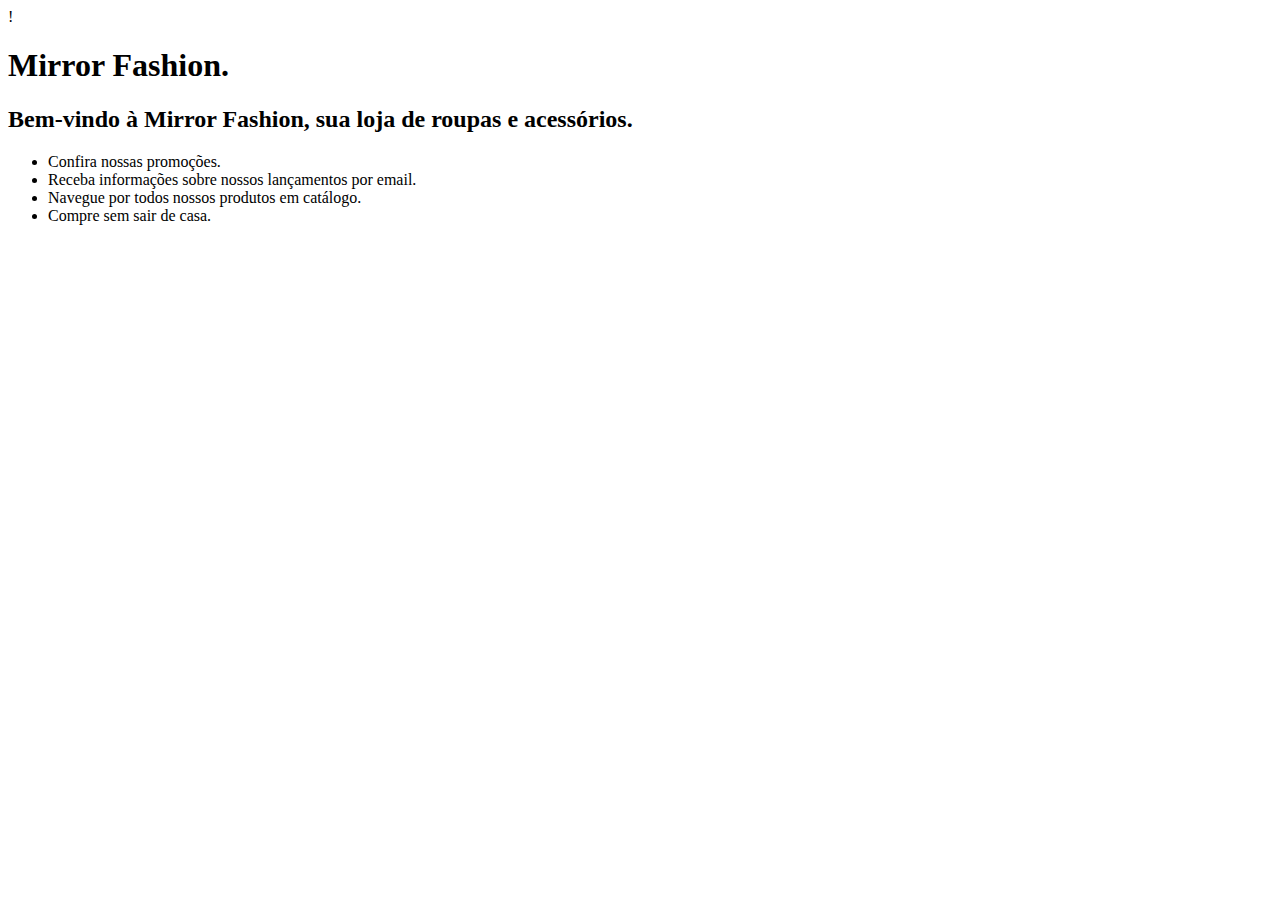
==== Projects/MirrorFashion/index.html @ 8ca5c6b9 "update MirrorFashion files" ====
!<!DOCTYPE html>
<html>
    <head>
        <title>
            Mirror Fashion
        </title>
        <meta charset = "utf-8" >
    </head>
    <body>
        <h1>
            Mirror Fashion.
        </h1>
        <h2>
            Bem-vindo à Mirror Fashion, sua loja de roupas e acessórios.
        </h2>
        <ul>
            <li>
                Confira nossas promoções.
            </li>
            <li>
                Receba informações sobre nossos lançamentos por email.
            </li>
            <li>
                Navegue por todos nossos produtos em catálogo.
            </li>
            <li>
                Compre sem sair de casa.
            </li>
        </ul>
    </body>
</html>
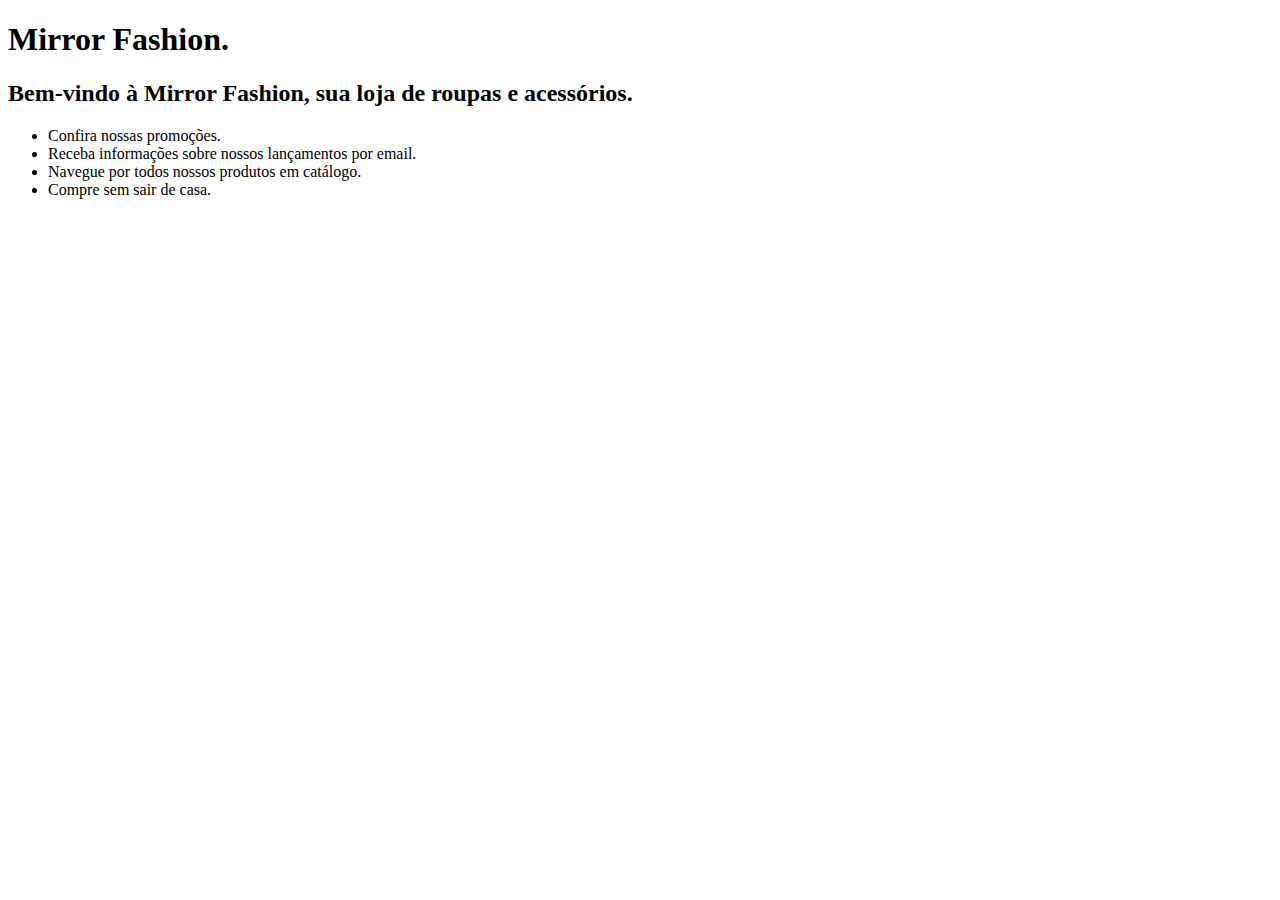
==== commit 7f9caf64: "Update css configs" ====
--- a/Projects/MirrorFashion/index.html
+++ b/Projects/MirrorFashion/index.html
@@ -1,31 +1,34 @@
-!<!DOCTYPE html>
+<!DOCTYPE html>
 <html>
-    <head>
-        <title>
-            Mirror Fashion
-        </title>
-        <meta charset = "utf-8" >
-    </head>
-    <body>
-        <h1>
-            Mirror Fashion.
-        </h1>
-        <h2>
-            Bem-vindo à Mirror Fashion, sua loja de roupas e acessórios.
-        </h2>
-        <ul>
-            <li>
-                Confira nossas promoções.
-            </li>
-            <li>
-                Receba informações sobre nossos lançamentos por email.
-            </li>
-            <li>
-                Navegue por todos nossos produtos em catálogo.
-            </li>
-            <li>
-                Compre sem sair de casa.
-            </li>
-        </ul>
-    </body>
+
+<head>
+    <title>
+        Mirror Fashion
+    </title>
+    <meta charset="utf-8">
+</head>
+
+<body>
+    <h1>
+        Mirror Fashion.
+    </h1>
+    <h2>
+        Bem-vindo à Mirror Fashion, sua loja de roupas e acessórios.
+    </h2>
+    <ul>
+        <li>
+            Confira nossas promoções.
+        </li>
+        <li>
+            Receba informações sobre nossos lançamentos por email.
+        </li>
+        <li>
+            Navegue por todos nossos produtos em catálogo.
+        </li>
+        <li>
+            Compre sem sair de casa.
+        </li>
+    </ul>
+</body>
+
 </html>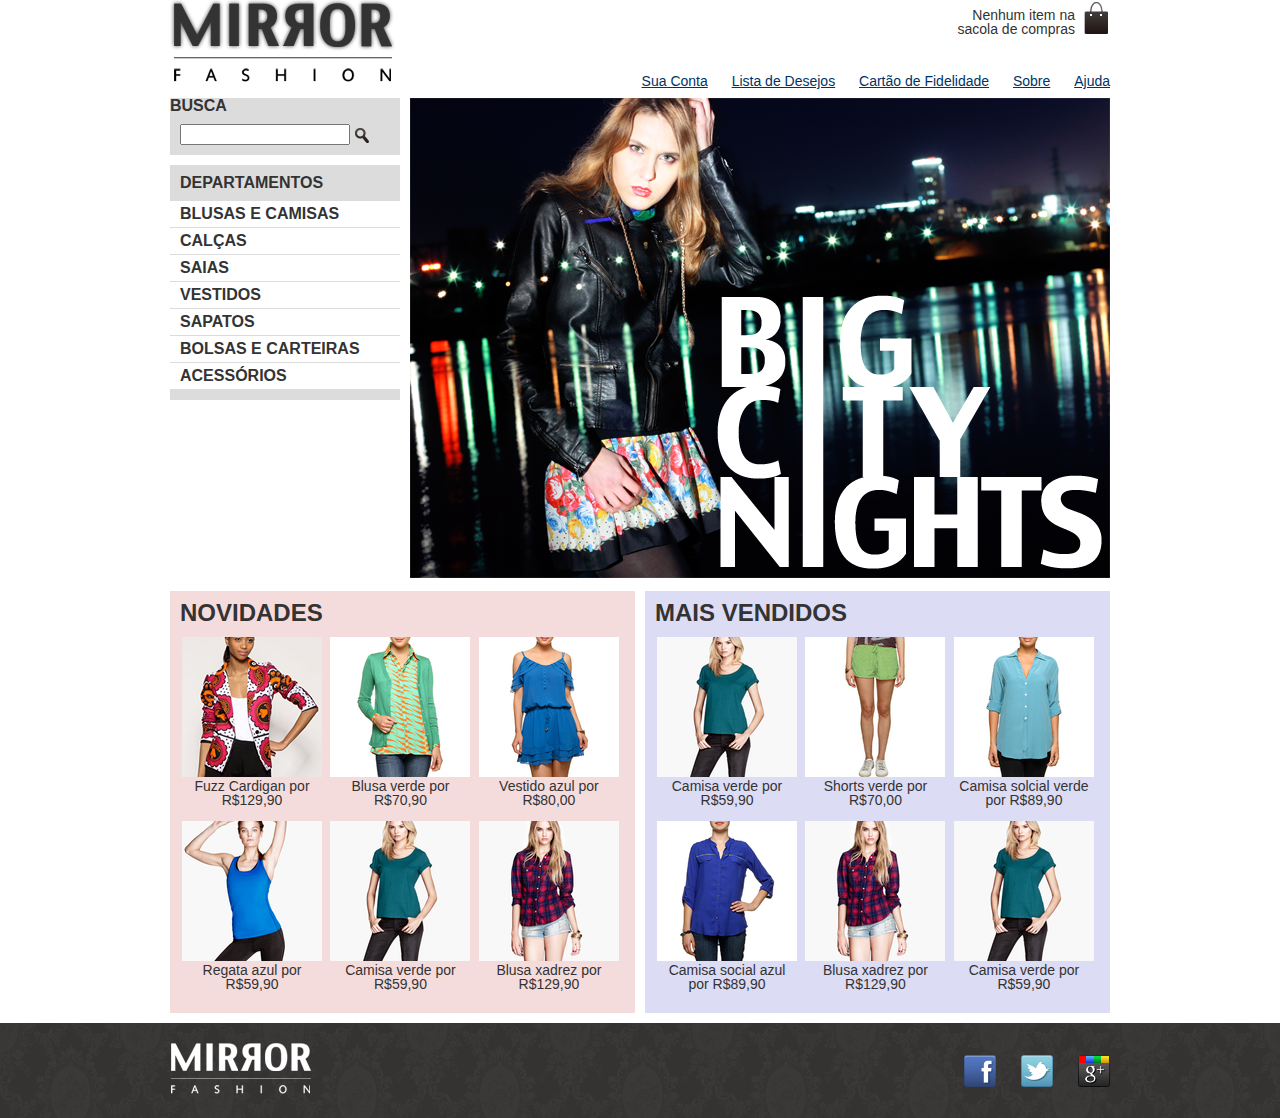
==== commit 8a6552d5: "Update index page" ====
--- a/Projects/MirrorFashion/index.html
+++ b/Projects/MirrorFashion/index.html
@@ -1,34 +1,255 @@
 <!DOCTYPE html>
 <html>
 
-<head>
-    <title>
-        Mirror Fashion
-    </title>
-    <meta charset="utf-8">
-</head>
-
-<body>
-    <h1>
-        Mirror Fashion.
-    </h1>
-    <h2>
-        Bem-vindo à Mirror Fashion, sua loja de roupas e acessórios.
-    </h2>
-    <ul>
-        <li>
-            Confira nossas promoções.
-        </li>
-        <li>
-            Receba informações sobre nossos lançamentos por email.
-        </li>
-        <li>
-            Navegue por todos nossos produtos em catálogo.
-        </li>
-        <li>
-            Compre sem sair de casa.
-        </li>
-    </ul>
-</body>
+<header class="container">
+    <link rel="stylesheet" href="css/reset.css">
+    <link rel="stylesheet" href="css/estilo.css">
+    <h1><img src="img/logo.png" alt="Mirror Fashion"></h1>
+
+    <p class="sacola">
+        Nenhum item na sacola de compras
+    </p>
+
+    <nav class="menu-opcoes">
+        <ul>
+            <li>
+                <a href="#">Sua Conta</a>
+            </li>
+            <li>
+                <a href="#">Lista de Desejos</a>
+            </li>
+            <li>
+                <a href="#">Cartão de Fidelidade</a>
+            </li>
+            <li>
+                <a href="sobre.html">Sobre</a>
+            </li>
+            <li>
+                <a href="#">Ajuda</a>
+            </li>
+        </ul>
+    </nav>
+</header>
+
+<div class="container destaque">
+    <section class="busca">
+        <h2>
+            Busca
+        </h2>
+        <form>
+            <input type="search">
+            <input type="image" src="img/busca.png">
+        </form>
+    </section>
+    <!-- fim .busca-->
+
+    <section class="menu-departamentos">
+        <h2>
+            Departamentos
+        </h2>
+
+        <nav>
+            <ul>
+                <li>
+                    <a href="#">Blusas e Camisas</a>
+                </li>
+                <li>
+                    <a href="#">Calças</a>
+                </li>
+                <li>
+                    <a herf="#">Saias</a>
+                </li>
+                <li>
+                    <a href="#">Vestidos</a>
+                </li>
+                <li>
+                    <a href="#">Sapatos</a>
+                </li>
+                <li>
+                    <a href="#">Bolsas e Carteiras</a>
+                </li>
+                <li>
+                    <a href="#">Acessórios</a>
+                </li>
+            </ul>
+        </nav>
+    </section>
+    <!-- fim .menu-departamentos-->
+
+    <img src="img/destaque-home.png" alt="Promoção: Big City Night">
+</div>
+<!-- fim .container .destaque-->
+
+<div class="container paineis">
+    <!-- Inicio painel de novidades -->
+    <section class="painel novidades">
+        <h2>
+            Novidades
+        </h2>
+        <ol>
+            <!-- primeiro produto-->
+            <li>
+                <a href="produto.html">
+                    <figure>
+                        <img src="img/produtos/miniatura1.png">
+                        <figcaption>
+                            Fuzz Cardigan por R$129,90
+                        </figcaption>
+                    </figure>
+                </a>
+            </li>
+            <!-- segundo produto-->
+            <li>
+                <a href="produto.html">
+                    <figure>
+                        <img src="img/produtos/miniatura3.png">
+                        <figcaption>
+                            Blusa verde por R$70,90
+                        </figcaption>
+                    </figure>
+                </a>
+            </li>
+            <!-- terceiro produto-->
+            <li>
+                <a href="produto.html">
+                    <figure>
+                        <img src="img/produtos/miniatura15.png">
+                        <figcaption>
+                            Vestido azul por R$80,00
+                        </figcaption>
+                    </figure>
+                </a>
+            </li>
+            <!-- quarto produto-->
+            <li>
+                <a href="produto.html">
+                    <figure>
+                        <img src="img/produtos/miniatura5.png">
+                        <figcaption>
+                            Regata azul por R$59,90
+                        </figcaption>
+                    </figure>
+                </a>
+            </li>
+            <!-- quinto produto-->
+            <li>
+                <a href="produto.html">
+                    <figure>
+                        <img src="img/produtos/miniatura8.png">
+                        <figcaption>
+                            Camisa verde por R$59,90
+                        </figcaption>
+                    </figure>
+                </a>
+            </li>
+            <!-- sexto produto-->
+            <li>
+                <a href="produto.html">
+                    <figure>
+                        <img src="img/produtos/miniatura9.png">
+                        <figcaption>
+                            Blusa xadrez por R$129,90
+                        </figcaption>
+                    </figure>
+                </a>
+            </li>
+        </ol>
+    </section>
+    <!-- Fim painel de novidades-->
+    <section class="painel mais-vendidos">
+        <!-- Inicio painel mais vendidos-->
+        <h2>
+            Mais vendidos
+        </h2>
+        <ol>
+            <!-- primeiro produto-->
+            <li>
+                <a href="produtos.html">
+                    <figure>
+                        <img src="img/produtos/miniatura8.png">
+                        <figcaption>
+                            Camisa verde por R$59,90
+                        </figcaption>
+                    </figure>
+                </a>
+            </li>
+            <!-- segundo produto-->
+            <li>
+                <a href="produtos.html">
+                    <figure>
+                        <img src="img/produtos/miniatura11.png">
+                        <figcaption>
+                            Shorts verde por R$70,00
+                        </figcaption>
+                    </figure>
+                </a>
+            </li>
+            <!-- terceiro produto-->
+            <li>
+                <a href="produtos.html">
+                    <figure>
+                        <img src="img/produtos/miniatura12.png">
+                        <figcaption>
+                            Camisa solcial verde por R$89,90
+                        </figcaption>
+                    </figure>
+                </a>
+            </li>
+            <!-- quarto produto-->
+            <li>
+                <a href="produtos.html">
+                    <figure>
+                        <img src="img/produtos/miniatura14.png">
+                        <figcaption>
+                            Camisa social azul por R$89,90
+                        </figcaption>
+                    </figure>
+                </a>
+            </li>
+            <!-- quinto produto-->
+            <li>
+                <a href="produtos.html">
+                    <figure>
+                        <img src="img/produtos/miniatura9.png">
+                        <figcaption>
+                            Blusa xadrez por R$129,90
+                        </figcaption>
+                    </figure>
+                </a>
+            </li>
+            <!-- sexto produto-->
+            <li>
+                <a href="produtos.html">
+                    <figure>
+                        <img src="img/produtos/miniatura8.png">
+                        <figcaption>
+                            Camisa verde por R$59,90
+                        </figcaption>
+                    </figure>
+                </a>
+            </li>
+        </ol>
+    </section>
+    <!-- Fim painel mais vendidos-->
+</div>
+
+<!-- Rodapé-->
+<footer>
+    <div class="container">
+        <img src="img/logo-rodape.png" alt="Logo Mirror Fashion">
+
+        <ul class="social">
+            <li>
+                <a href="http://facebook.com/mirrorfashion">Facebook</a>
+            </li>
+            <li>
+                <a href="http://twitter.com/mirrorfashion">Twitter</a>
+            </li>
+            <li>
+                <a href="http://plus.google.com/mirrorfashion">Google+</a>
+            </li>
+        </ul>
+    </div>
+</footer>
 
 </html>--- a/Projects/MirrorFashion/css/estilo.css
+++ b/Projects/MirrorFashion/css/estilo.css
@@ -0,0 +1,174 @@
+.sacola {
+    background: url(../img/sacola.png) no-repeat top right;
+
+    font-size: 14px;
+    padding-right: 35px;
+    padding-top: 8px;
+    text-align: right;
+    width: 140px;
+    position: absolute;
+    top: 0;
+    right: 0;
+}
+
+.menu-opcoes {
+    position: absolute;
+    bottom: 0;
+    right: 0;
+}
+
+.menu-opcoes ul {
+    font-size: 14px;
+}
+
+.menu-opcoes ul li {
+    display: inline;
+    margin-left: 20px;
+}
+
+.menu-opcoes a {
+    color: #003366;
+}
+
+body {
+    color: #333333;
+    font-family: "Lucida Sans Unicode", "Lucida Grande", sans-serif;
+}
+
+.container {
+    margin: 0 auto;
+    width: 940px;
+}
+
+header {
+    position: relative;
+}
+
+.busca,
+.menu-departamentos {
+    background-color: #dcdcdc;
+    font-weight: bold;
+    text-transform: uppercase;
+
+    margin-right: 10px;
+    width: 230px;
+    float: left;
+}
+
+.buca h2,
+.busca form,
+.menu-departamentos h2 {
+    margin: 10px;
+}
+
+.menu-departamentos li {
+    background-color: white;
+    margin-bottom: 1px;
+    padding: 5px 10px;
+}
+
+.menu-departamentos a {
+    color: #333333;
+    text-decoration: none;
+}
+
+.menu-departamentos {
+    clear: left;
+    margin-top: 10px;
+    padding-bottom: 10px;
+}
+
+.busca input {
+    vertical-align: middle;
+}
+
+.busca input[type=search] {
+    width: 170px;
+}
+
+.destaque {
+    margin-top: 10px;
+}
+
+.painel {
+    margin: 10px 0;
+    padding: 10px;
+    width: 445px;
+}
+
+.painel li {
+    display: inline-block;
+    vertical-align: top;
+    width: 140px;
+
+    margin: 2px;
+    padding-bottom: 10px;
+}
+
+.painel h2 {
+    font-size: 24px;
+    font-weight: bold;
+    text-transform: uppercase;
+
+    margin-bottom: 10px;
+}
+
+.painel a {
+    color: #333;
+    font-size: 14px;
+    text-align: center;
+    text-decoration: none;
+}
+
+.novidades {
+    float: left;
+    background-color: #f5dcdc;
+}
+
+.mais-vendidos {
+    float: right;
+    background-color: #dcdcf5;
+}
+
+footer {
+    background-image: url(../img/fundo-rodape.png);
+    clear: both;
+    padding: 20px 0;
+}
+
+footer .container {
+    position: relative;
+}
+
+.social {
+    position: absolute;
+    top: 12px;
+    right: 0;
+}
+
+.social li {
+    float: left;
+    margin-left: 25px;
+}
+
+.social li a {
+    /* tamanho da imagem */
+    height: 32px;
+    width: 32px;
+
+    /* image replacement */
+    display: block;
+    text-indent: -9999px;
+}
+
+.social a[href*="facebook.com"] {
+    background-image: url(../img/facebook.png);
+}
+
+.social a[href*="twitter.com"] {
+    background-image: url(../img/twitter.png);
+}
+
+.social a[href*="plus.google.com"] {
+    background-image: url(../img/googleplus.png);
+}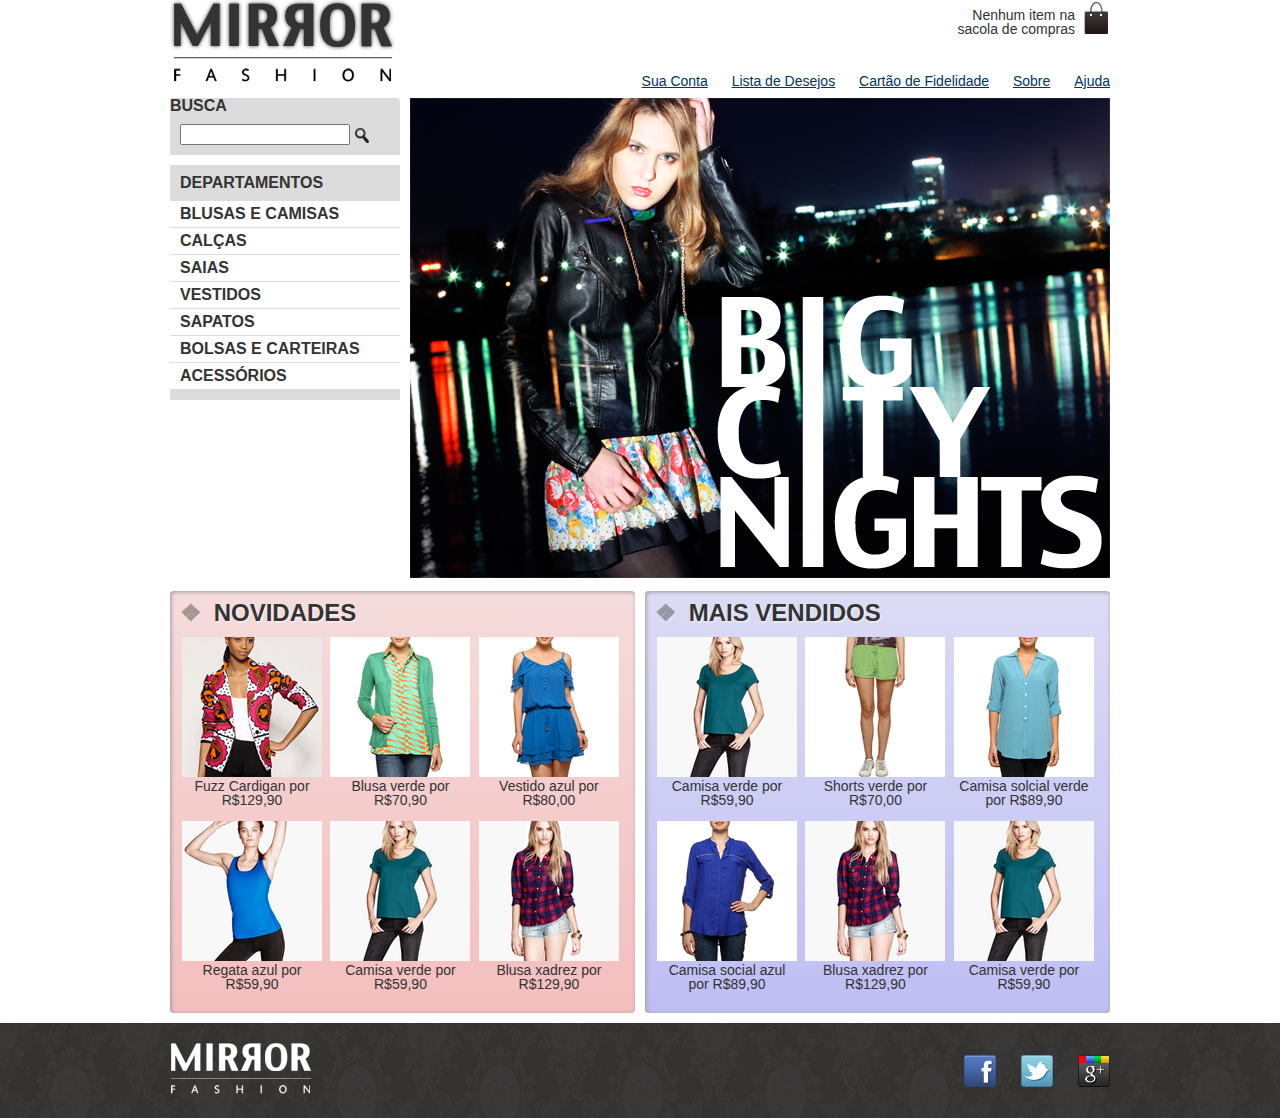
==== commit c7cd344f: "Add css effects" ====
--- a/Projects/MirrorFashion/index.html
+++ b/Projects/MirrorFashion/index.html
@@ -1,255 +1,281 @@
 <!DOCTYPE html>
 <html>
 
-<header class="container">
+<head>
+    <title>
+        Mirror Fashion
+    </title>
+    <meta charset="utf-8" />
     <link rel="stylesheet" href="css/reset.css">
     <link rel="stylesheet" href="css/estilo.css">
-    <h1><img src="img/logo.png" alt="Mirror Fashion"></h1>
-
-    <p class="sacola">
-        Nenhum item na sacola de compras
-    </p>
-
-    <nav class="menu-opcoes">
-        <ul>
-            <li>
-                <a href="#">Sua Conta</a>
-            </li>
-            <li>
-                <a href="#">Lista de Desejos</a>
-            </li>
-            <li>
-                <a href="#">Cartão de Fidelidade</a>
-            </li>
-            <li>
-                <a href="sobre.html">Sobre</a>
-            </li>
-            <li>
-                <a href="#">Ajuda</a>
-            </li>
-        </ul>
-    </nav>
-</header>
-
-<div class="container destaque">
-    <section class="busca">
-        <h2>
-            Busca
-        </h2>
-        <form>
-            <input type="search">
-            <input type="image" src="img/busca.png">
-        </form>
-    </section>
-    <!-- fim .busca-->
-
-    <section class="menu-departamentos">
-        <h2>
-            Departamentos
-        </h2>
-
-        <nav>
+
+</head>
+
+<body>
+    <header class="container">
+
+        <h1><img src="img/logo.png" alt="Mirror Fashion"></h1>
+
+        <p class="sacola">
+            Nenhum item na sacola de compras
+        </p>
+
+        <nav class="menu-opcoes">
             <ul>
                 <li>
-                    <a href="#">Blusas e Camisas</a>
-                </li>
-                <li>
-                    <a href="#">Calças</a>
-                </li>
-                <li>
-                    <a herf="#">Saias</a>
-                </li>
-                <li>
-                    <a href="#">Vestidos</a>
-                </li>
-                <li>
-                    <a href="#">Sapatos</a>
-                </li>
-                <li>
-                    <a href="#">Bolsas e Carteiras</a>
-                </li>
-                <li>
-                    <a href="#">Acessórios</a>
+                    <a href="#">Sua Conta</a>
+                </li>
+                <li>
+                    <a href="#">Lista de Desejos</a>
+                </li>
+                <li>
+                    <a href="#">Cartão de Fidelidade</a>
+                </li>
+                <li>
+                    <a href="sobre.html">Sobre</a>
+                </li>
+                <li>
+                    <a href="#">Ajuda</a>
                 </li>
             </ul>
         </nav>
-    </section>
-    <!-- fim .menu-departamentos-->
-
-    <img src="img/destaque-home.png" alt="Promoção: Big City Night">
-</div>
-<!-- fim .container .destaque-->
-
-<div class="container paineis">
-    <!-- Inicio painel de novidades -->
-    <section class="painel novidades">
-        <h2>
-            Novidades
-        </h2>
-        <ol>
-            <!-- primeiro produto-->
-            <li>
-                <a href="produto.html">
-                    <figure>
-                        <img src="img/produtos/miniatura1.png">
-                        <figcaption>
-                            Fuzz Cardigan por R$129,90
-                        </figcaption>
-                    </figure>
-                </a>
-            </li>
-            <!-- segundo produto-->
-            <li>
-                <a href="produto.html">
-                    <figure>
-                        <img src="img/produtos/miniatura3.png">
-                        <figcaption>
-                            Blusa verde por R$70,90
-                        </figcaption>
-                    </figure>
-                </a>
-            </li>
-            <!-- terceiro produto-->
-            <li>
-                <a href="produto.html">
-                    <figure>
-                        <img src="img/produtos/miniatura15.png">
-                        <figcaption>
-                            Vestido azul por R$80,00
-                        </figcaption>
-                    </figure>
-                </a>
-            </li>
-            <!-- quarto produto-->
-            <li>
-                <a href="produto.html">
-                    <figure>
-                        <img src="img/produtos/miniatura5.png">
-                        <figcaption>
-                            Regata azul por R$59,90
-                        </figcaption>
-                    </figure>
-                </a>
-            </li>
-            <!-- quinto produto-->
-            <li>
-                <a href="produto.html">
-                    <figure>
-                        <img src="img/produtos/miniatura8.png">
-                        <figcaption>
-                            Camisa verde por R$59,90
-                        </figcaption>
-                    </figure>
-                </a>
-            </li>
-            <!-- sexto produto-->
-            <li>
-                <a href="produto.html">
-                    <figure>
-                        <img src="img/produtos/miniatura9.png">
-                        <figcaption>
-                            Blusa xadrez por R$129,90
-                        </figcaption>
-                    </figure>
-                </a>
-            </li>
-        </ol>
-    </section>
-    <!-- Fim painel de novidades-->
-    <section class="painel mais-vendidos">
-        <!-- Inicio painel mais vendidos-->
-        <h2>
-            Mais vendidos
-        </h2>
-        <ol>
-            <!-- primeiro produto-->
-            <li>
-                <a href="produtos.html">
-                    <figure>
-                        <img src="img/produtos/miniatura8.png">
-                        <figcaption>
-                            Camisa verde por R$59,90
-                        </figcaption>
-                    </figure>
-                </a>
-            </li>
-            <!-- segundo produto-->
-            <li>
-                <a href="produtos.html">
-                    <figure>
-                        <img src="img/produtos/miniatura11.png">
-                        <figcaption>
-                            Shorts verde por R$70,00
-                        </figcaption>
-                    </figure>
-                </a>
-            </li>
-            <!-- terceiro produto-->
-            <li>
-                <a href="produtos.html">
-                    <figure>
-                        <img src="img/produtos/miniatura12.png">
-                        <figcaption>
-                            Camisa solcial verde por R$89,90
-                        </figcaption>
-                    </figure>
-                </a>
-            </li>
-            <!-- quarto produto-->
-            <li>
-                <a href="produtos.html">
-                    <figure>
-                        <img src="img/produtos/miniatura14.png">
-                        <figcaption>
-                            Camisa social azul por R$89,90
-                        </figcaption>
-                    </figure>
-                </a>
-            </li>
-            <!-- quinto produto-->
-            <li>
-                <a href="produtos.html">
-                    <figure>
-                        <img src="img/produtos/miniatura9.png">
-                        <figcaption>
-                            Blusa xadrez por R$129,90
-                        </figcaption>
-                    </figure>
-                </a>
-            </li>
-            <!-- sexto produto-->
-            <li>
-                <a href="produtos.html">
-                    <figure>
-                        <img src="img/produtos/miniatura8.png">
-                        <figcaption>
-                            Camisa verde por R$59,90
-                        </figcaption>
-                    </figure>
-                </a>
-            </li>
-        </ol>
-    </section>
-    <!-- Fim painel mais vendidos-->
-</div>
-
-<!-- Rodapé-->
-<footer>
-    <div class="container">
-        <img src="img/logo-rodape.png" alt="Logo Mirror Fashion">
-
-        <ul class="social">
-            <li>
-                <a href="http://facebook.com/mirrorfashion">Facebook</a>
-            </li>
-            <li>
-                <a href="http://twitter.com/mirrorfashion">Twitter</a>
-            </li>
-            <li>
-                <a href="http://plus.google.com/mirrorfashion">Google+</a>
-            </li>
-        </ul>
+    </header>
+
+    <div class="container destaque">
+        <section class="busca">
+            <h2>
+                Busca
+            </h2>
+            <form action="http://www.google.com.br/search" id="form-busca">
+                <input type="search" name="q" id="q">
+                <input type="image" src="img/busca.png">
+            </form>
+        </section>
+        <!-- fim .busca-->
+
+        <section class="menu-departamentos">
+            <h2>
+                Departamentos
+            </h2>
+
+            <nav>
+                <ul>
+                    <li>
+                        <a href="#">Blusas e Camisas</a>
+                        <ul>
+                            <li>
+                                <a href="#">Manga curta</a>
+                            </li>
+                            <li>
+                                <a href="#">Manga comprida</a>
+                            </li>
+                            <li>
+                                <a href="#">Camisa solcial</a>
+                            </li>
+                            <li>
+                                <a href="#">Camisa casual</a>
+                            </li>
+                        </ul>
+                    </li>
+                    <li>
+                        <a href="#">Calças</a>
+                    </li>
+                    <li>
+                        <a herf="#">Saias</a>
+                    </li>
+                    <li>
+                        <a href="#">Vestidos</a>
+                    </li>
+                    <li>
+                        <a href="#">Sapatos</a>
+                    </li>
+                    <li>
+                        <a href="#">Bolsas e Carteiras</a>
+                    </li>
+                    <li>
+                        <a href="#">Acessórios</a>
+                    </li>
+                </ul>
+            </nav>
+        </section>
+        <!-- fim .menu-departamentos-->
+
+        <img src="img/destaque-home.png" alt="Promoção: Big City Night">
     </div>
-</footer>
+    <!-- fim .container .destaque-->
+
+    <div class="container paineis">
+        <!-- Inicio painel de novidades -->
+        <section class="painel novidades">
+            <h2>
+                Novidades
+            </h2>
+            <ol>
+                <!-- primeiro produto-->
+                <li>
+                    <a href="produto.html">
+                        <figure>
+                            <img src="img/produtos/miniatura1.png">
+                            <figcaption>
+                                Fuzz Cardigan por R$129,90
+                            </figcaption>
+                        </figure>
+                    </a>
+                </li>
+                <!-- segundo produto-->
+                <li>
+                    <a href="produto.html">
+                        <figure>
+                            <img src="img/produtos/miniatura3.png">
+                            <figcaption>
+                                Blusa verde por R$70,90
+                            </figcaption>
+                        </figure>
+                    </a>
+                </li>
+                <!-- terceiro produto-->
+                <li>
+                    <a href="produto.html">
+                        <figure>
+                            <img src="img/produtos/miniatura15.png">
+                            <figcaption>
+                                Vestido azul por R$80,00
+                            </figcaption>
+                        </figure>
+                    </a>
+                </li>
+                <!-- quarto produto-->
+                <li>
+                    <a href="produto.html">
+                        <figure>
+                            <img src="img/produtos/miniatura5.png">
+                            <figcaption>
+                                Regata azul por R$59,90
+                            </figcaption>
+                        </figure>
+                    </a>
+                </li>
+                <!-- quinto produto-->
+                <li>
+                    <a href="produto.html">
+                        <figure>
+                            <img src="img/produtos/miniatura8.png">
+                            <figcaption>
+                                Camisa verde por R$59,90
+                            </figcaption>
+                        </figure>
+                    </a>
+                </li>
+                <!-- sexto produto-->
+                <li>
+                    <a href="produto.html">
+                        <figure>
+                            <img src="img/produtos/miniatura9.png">
+                            <figcaption>
+                                Blusa xadrez por R$129,90
+                            </figcaption>
+                        </figure>
+                    </a>
+                </li>
+            </ol>
+        </section>
+        <!-- Fim painel de novidades-->
+        <section class="painel mais-vendidos">
+            <!-- Inicio painel mais vendidos-->
+            <h2>
+                Mais vendidos
+            </h2>
+            <ol>
+                <!-- primeiro produto-->
+                <li>
+                    <a href="produtos.html">
+                        <figure>
+                            <img src="img/produtos/miniatura8.png">
+                            <figcaption>
+                                Camisa verde por R$59,90
+                            </figcaption>
+                        </figure>
+                    </a>
+                </li>
+                <!-- segundo produto-->
+                <li>
+                    <a href="produtos.html">
+                        <figure>
+                            <img src="img/produtos/miniatura11.png">
+                            <figcaption>
+                                Shorts verde por R$70,00
+                            </figcaption>
+                        </figure>
+                    </a>
+                </li>
+                <!-- terceiro produto-->
+                <li>
+                    <a href="produtos.html">
+                        <figure>
+                            <img src="img/produtos/miniatura12.png">
+                            <figcaption>
+                                Camisa solcial verde por R$89,90
+                            </figcaption>
+                        </figure>
+                    </a>
+                </li>
+                <!-- quarto produto-->
+                <li>
+                    <a href="produtos.html">
+                        <figure>
+                            <img src="img/produtos/miniatura14.png">
+                            <figcaption>
+                                Camisa social azul por R$89,90
+                            </figcaption>
+                        </figure>
+                    </a>
+                </li>
+                <!-- quinto produto-->
+                <li>
+                    <a href="produtos.html">
+                        <figure>
+                            <img src="img/produtos/miniatura9.png">
+                            <figcaption>
+                                Blusa xadrez por R$129,90
+                            </figcaption>
+                        </figure>
+                    </a>
+                </li>
+                <!-- sexto produto-->
+                <li>
+                    <a href="produtos.html">
+                        <figure>
+                            <img src="img/produtos/miniatura8.png">
+                            <figcaption>
+                                Camisa verde por R$59,90
+                            </figcaption>
+                        </figure>
+                    </a>
+                </li>
+            </ol>
+        </section>
+        <!-- Fim painel mais vendidos-->
+    </div>
+
+    <!-- Rodapé-->
+    <footer>
+        <div class="container">
+            <img src="img/logo-rodape.png" alt="Logo Mirror Fashion">
+
+            <ul class="social">
+                <li>
+                    <a href="http://facebook.com/mirrorfashion">Facebook</a>
+                </li>
+                <li>
+                    <a href="http://twitter.com/mirrorfashion">Twitter</a>
+                </li>
+                <li>
+                    <a href="http://plus.google.com/mirrorfashion">Google+</a>
+                </li>
+            </ul>
+        </div>
+    </footer>
+    <script src="js/home.js"></script>
+</body>
 
 </html>--- a/Projects/MirrorFashion/css/estilo.css
+++ b/Projects/MirrorFashion/css/estilo.css
@@ -44,6 +44,11 @@
     position: relative;
 }
 
+.busca {
+    border-top-left-radius: 4px;
+    border-top-right-radius: 4px;
+}
+
 .busca,
 .menu-departamentos {
     background-color: #dcdcdc;
@@ -88,12 +93,16 @@
 
 .destaque {
     margin-top: 10px;
+    position: relative;
 }
 
 .painel {
     margin: 10px 0;
     padding: 10px;
     width: 445px;
+
+    border-radius: 4px;
+    box-shadow: inset 1px 1px 4px #999; /* destaque no box do painel */
 }
 
 .painel li {
@@ -111,6 +120,9 @@
     text-transform: uppercase;
 
     margin-bottom: 10px;
+
+    text-shadow: 3px 3px 2px #FFF; /* destaque no título */
+    text-shadow: 1px 1px 2px rgba(255,255,255,0.8); /* add translucência no título */
 }
 
 .painel a {
@@ -123,11 +135,13 @@
 .novidades {
     float: left;
     background-color: #f5dcdc;
+    background: linear-gradient(#f5dcdc, #f4bebe); /* gradiente na cor do painel */
 }
 
 .mais-vendidos {
     float: right;
     background-color: #dcdcf5;
+    background: linear-gradient(#dcdcf5, #bebef4);
 }
 
 footer {
@@ -171,4 +185,76 @@
 
 .social a[href*="plus.google.com"] {
     background-image: url(../img/googleplus.png);
+}
+
+.pause,
+.play {
+    display: block;
+    position: absolute;
+    right: 15px;
+    top: 15px;
+}
+
+.pause {
+    border-left: 10px solid #900;
+    border-right: 10px solid #900;
+    height: 30px;
+    width: 5px;
+}
+
+.play {
+    border-left: 15px solid #900;
+    border-bottom: 15px solid transparent;
+    border-top: 15px solid transparent;
+}
+
+.menu-opcoes a:hover {
+    color: #007dc6;
+}
+
+.menu-opcoes a:active {
+    color: #867dc6;
+}
+
+.menu-departamentos li ul { /* não aparece a lista se não passar o mouse */
+    display: none;
+}
+
+.menu-departamentos li:hover ul { /* aparece a lista quando passa o mouse */
+    display: block;
+}
+
+.menu-departamentos ul ul li {
+    background-color: #dcdcdc;
+}
+
+.menu-departamentos li li a:before { /* adiciona o hífen na sublista */
+    content: '- ';
+}
+
+.menu-departamentos li li a:before {
+    content: '\272A'; /* caractere unicode que adiciona símbolos */
+    padding-right: 3px;
+}
+
+.painel h2:before {
+    content: '\2756';
+    padding-right: 5px;
+    opacity: 0.4;
+}
+
+.painel li:hover { /* mostra uma sombra quando o mouse passa por cima dos itens no painel */
+    background-color: rgba(255,255,255,0.8);
+    box-shadow: 0 0 5px #333;
+
+    -webkit-transition: box-shadow 0.7s ease-in;
+            transition: box-shadow 0.7s ease-in;
+
+    -webkit-transform: scale(1.2) rotate(-5deg);
+            transform: scale(1.2) rotate(-5deg);
+}
+
+.painel li {
+    -webkit-transition: box-shadow 0.7s ease-out;
+            transition: box-shadow 0.7s ease-out;
 }